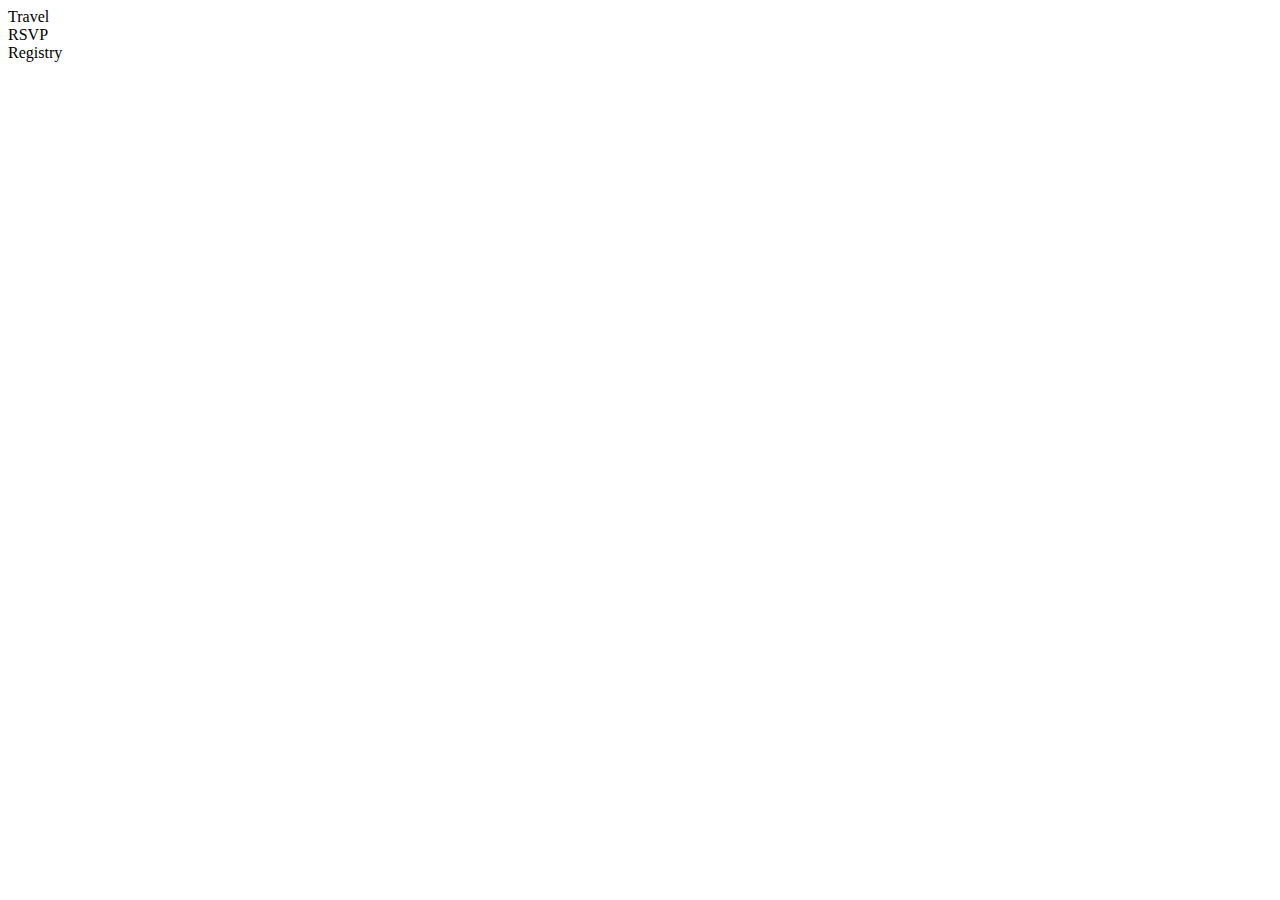
==== static/templates/index.html @ ded04328 "Initial commit" ====
<!DOCTYPE html>

<head>
  <title>Mangus Wedding</title>
  <link rel="stylesheet" type="text/css" href="/css/shared.css" />
  <script src="/assets/htmx.min.js"></script>
  <script src="/assets/response-targets.js"></script>
</head>
<body>
  <div class="full-screen" id="home-page">
    <!-- <img src="/assets/bg.jpg" class="image-fill" /> -->
    <div class="navbar">
      <div
        class="navbar-item first"
        id="travel"
        hx-get="/travel"
        hx-push-url="true"
        hx-target="#home-page"
        hx-swap="outerHTML"
      >
        Travel
      </div>
      <div></div>
      <div
        class="navbar-item"
        hx-get="/rsvp"
        hx-push-url="true"
        hx-target="#home-page"
        hx-swap="outerHTML"
      >
        RSVP
      </div>
      <div></div>
      <div
        class="navbar-item last"
        id="registry"
        hx-get="/registry"
        hx-push-url="true"
        hx-target="#home-page"
        hx-swap="outerHTML"
      >
        Registry
      </div>
    </div>
  </div>
</body>
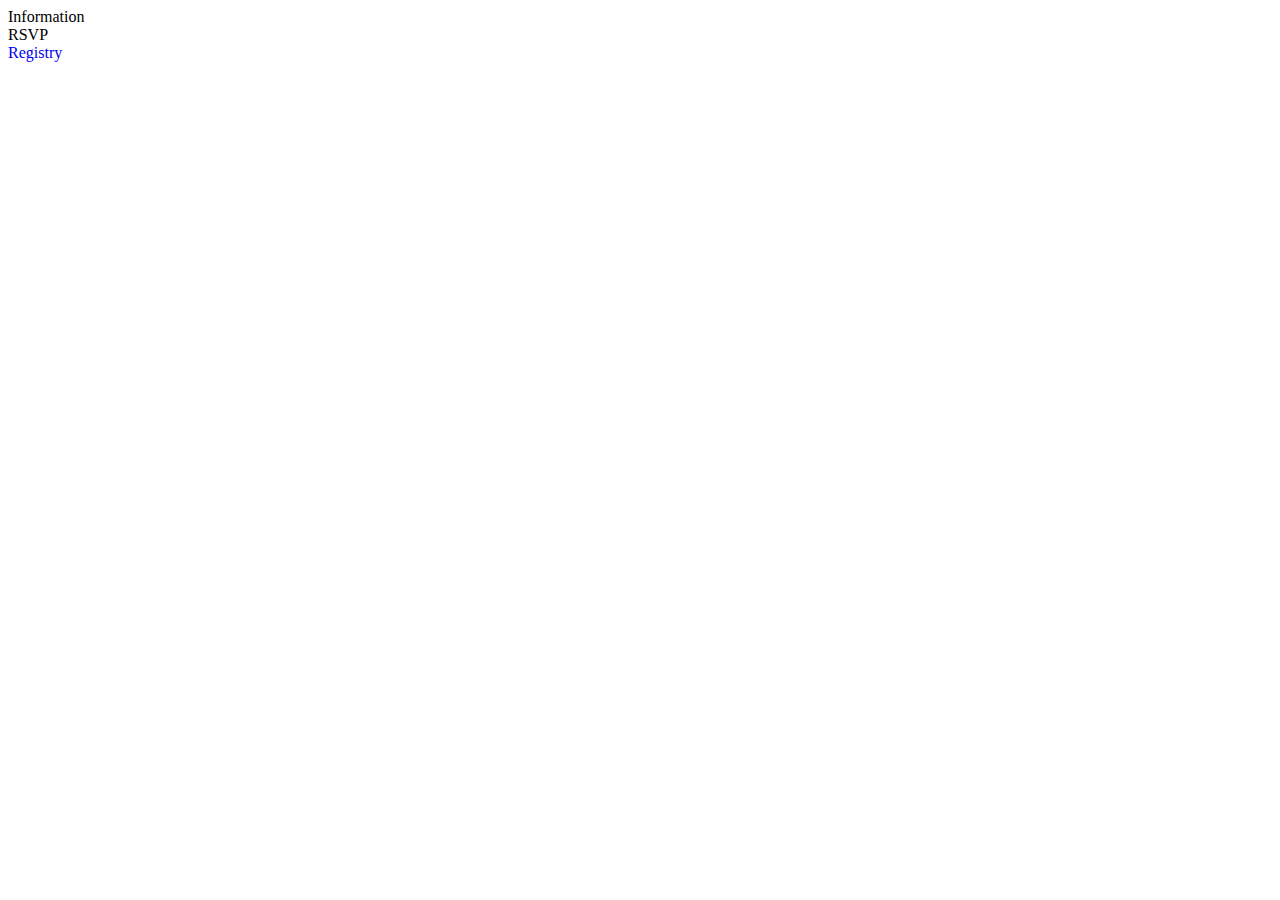
==== commit a4448780: "getting there" ====
--- a/static/templates/index.html
+++ b/static/templates/index.html
@@ -1,6 +1,7 @@
 <!DOCTYPE html>
 
 <head>
+  <link rel="icon" href="assets/favicon.ico" />
   <title>Mangus Wedding</title>
   <link rel="stylesheet" type="text/css" href="/css/shared.css" />
   <script src="/assets/htmx.min.js"></script>
@@ -8,7 +9,6 @@
 </head>
 <body>
   <div class="full-screen" id="home-page">
-    <!-- <img src="/assets/bg.jpg" class="image-fill" /> -->
     <div class="navbar">
       <div
         class="navbar-item first"
@@ -18,7 +18,7 @@
         hx-target="#home-page"
         hx-swap="outerHTML"
       >
-        Travel
+        Information
       </div>
       <div></div>
       <div
@@ -31,16 +31,14 @@
         RSVP
       </div>
       <div></div>
-      <div
+      <a
+        style="text-decoration: none;"
         class="navbar-item last"
-        id="registry"
-        hx-get="/registry"
-        hx-push-url="true"
-        hx-target="#home-page"
-        hx-swap="outerHTML"
+        target="_blank"
+        href="https://registry.theknot.com/kiersten-edwards-michael-mangus-october-2024-ky/67020282"
       >
         Registry
-      </div>
+    </a>
     </div>
   </div>
 </body>
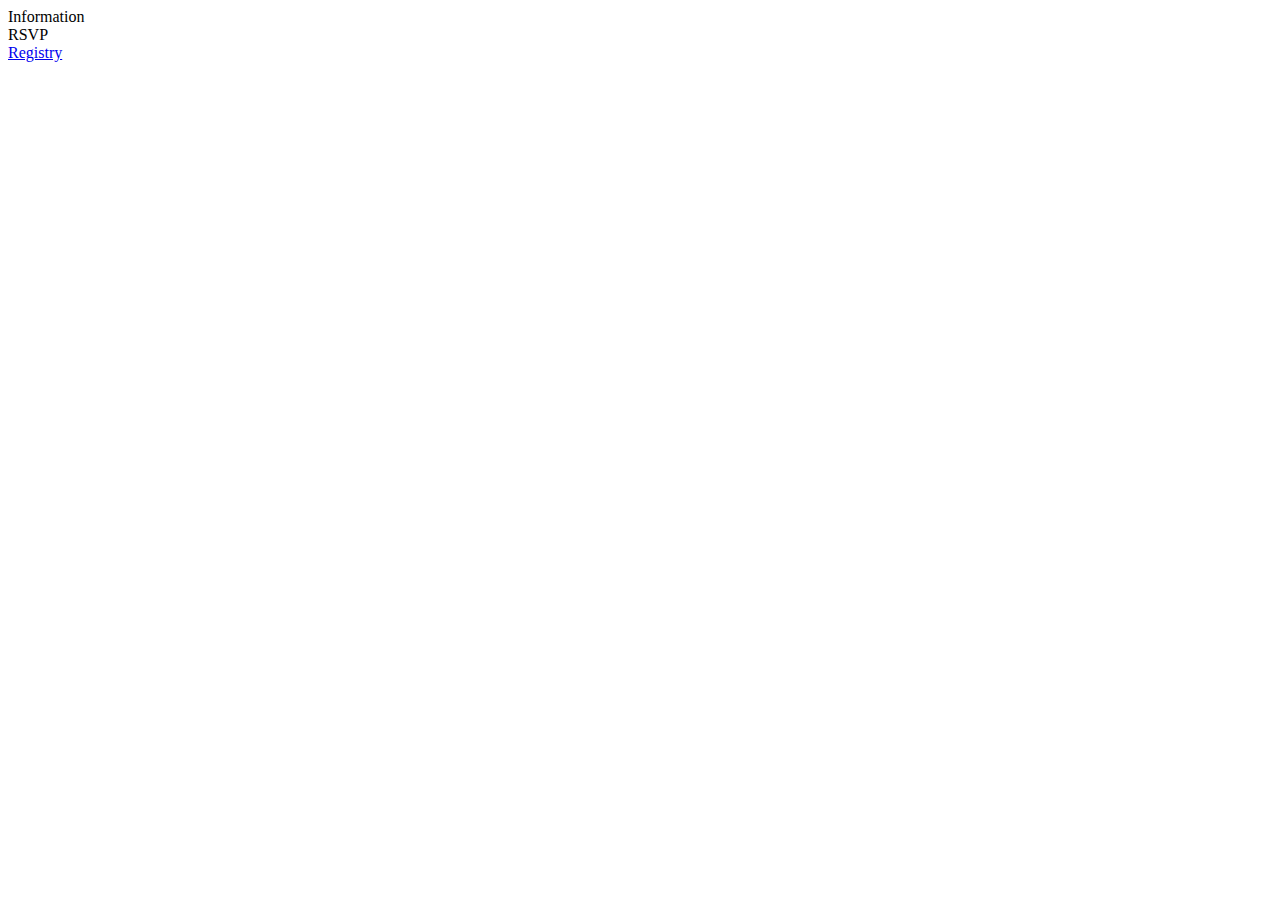
==== commit 2f2d8ce4: "travel -> information, conditionally display plus one name prompt" ====
--- a/static/templates/index.html
+++ b/static/templates/index.html
@@ -12,8 +12,8 @@
     <div class="navbar">
       <div
         class="navbar-item first"
-        id="travel"
-        hx-get="/travel"
+        id="information"
+        hx-get="/information"
         hx-push-url="true"
         hx-target="#home-page"
         hx-swap="outerHTML"
@@ -32,7 +32,6 @@
       </div>
       <div></div>
       <a
-        style="text-decoration: none;"
         class="navbar-item last"
         target="_blank"
         href="https://registry.theknot.com/kiersten-edwards-michael-mangus-october-2024-ky/67020282"
@@ -41,4 +40,4 @@
     </a>
     </div>
   </div>
-</body>
+</body>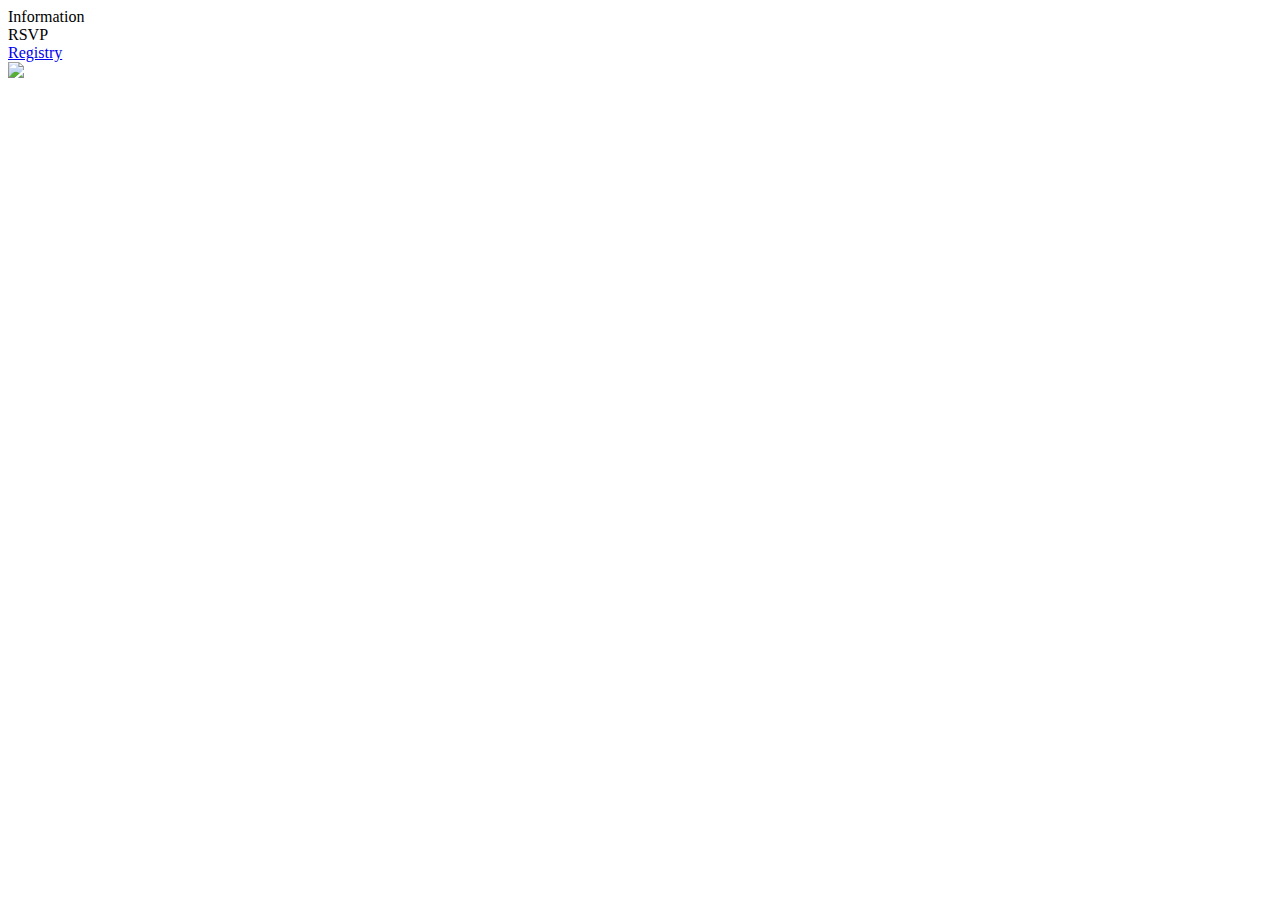
==== commit 853020ec: "db migration and seed, github logo" ====
--- a/static/templates/index.html
+++ b/static/templates/index.html
@@ -37,7 +37,15 @@
         href="https://registry.theknot.com/kiersten-edwards-michael-mangus-october-2024-ky/67020282"
       >
         Registry
+      </a>
+    </div>
+    <a href="https://github.com/mangusm/wedding-website" target="_blank">
+      <img
+        class="github-mark"
+        src="/assets/github-mark-white.svg"
+        hx-get="/github"
+        hx-trigger="click"
+      />
     </a>
-    </div>
   </div>
-</body>+</body>
